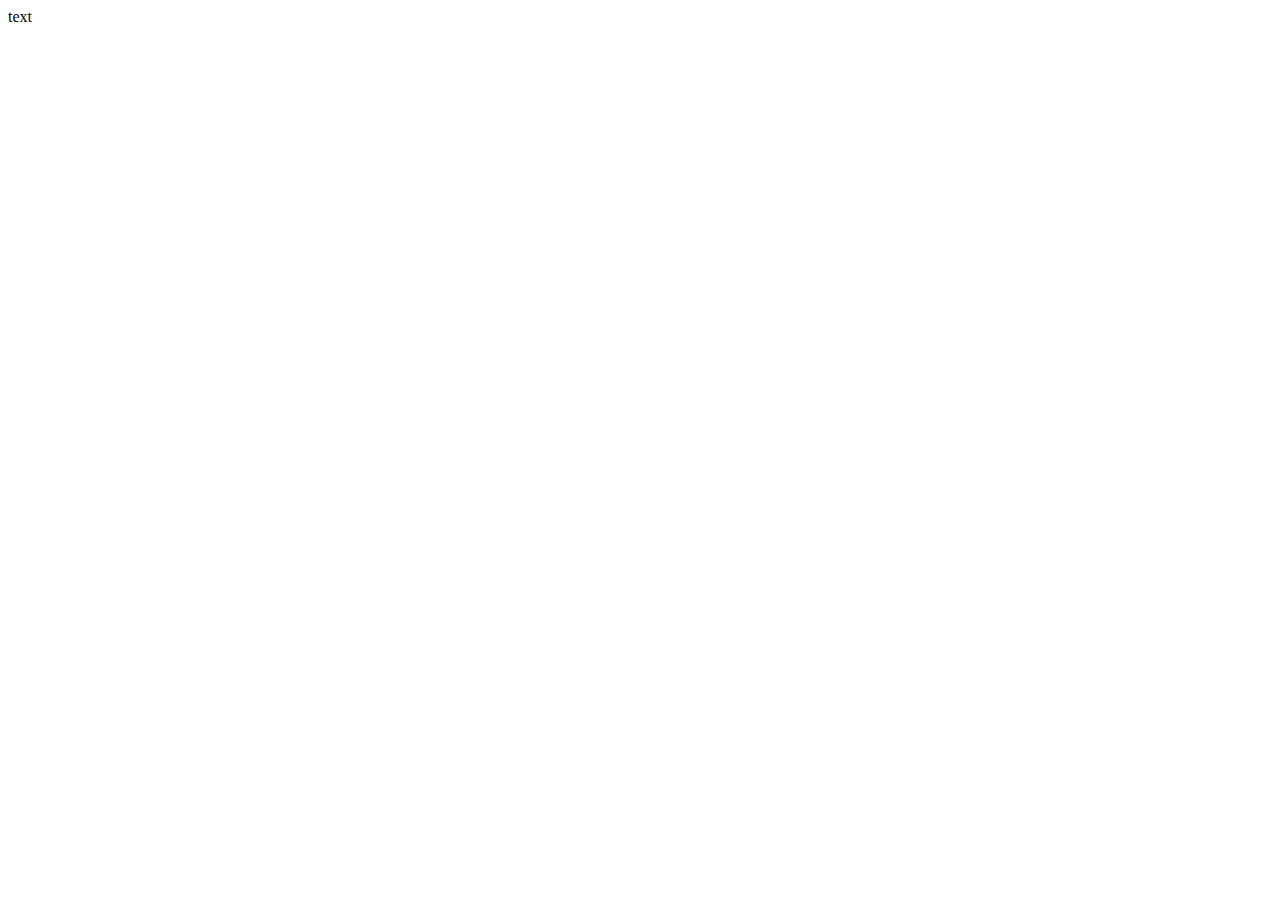
==== test2/test2.html @ 84180494 "created test2" ====
<!DOCTYPE html5>
<html lang="en">
	<head>
        <title id="title">TEST 2</title>
        <meta name="viewport" content="width=device-width" initial-scale="-1"/>
        <meta charset="UTF-8">
		<link rel="stylesheet" type="text/css" href="./css/style.css" />
	</head>
	<body>
        text
		<script src="./js.script.js"></script>
	</body>
</html>
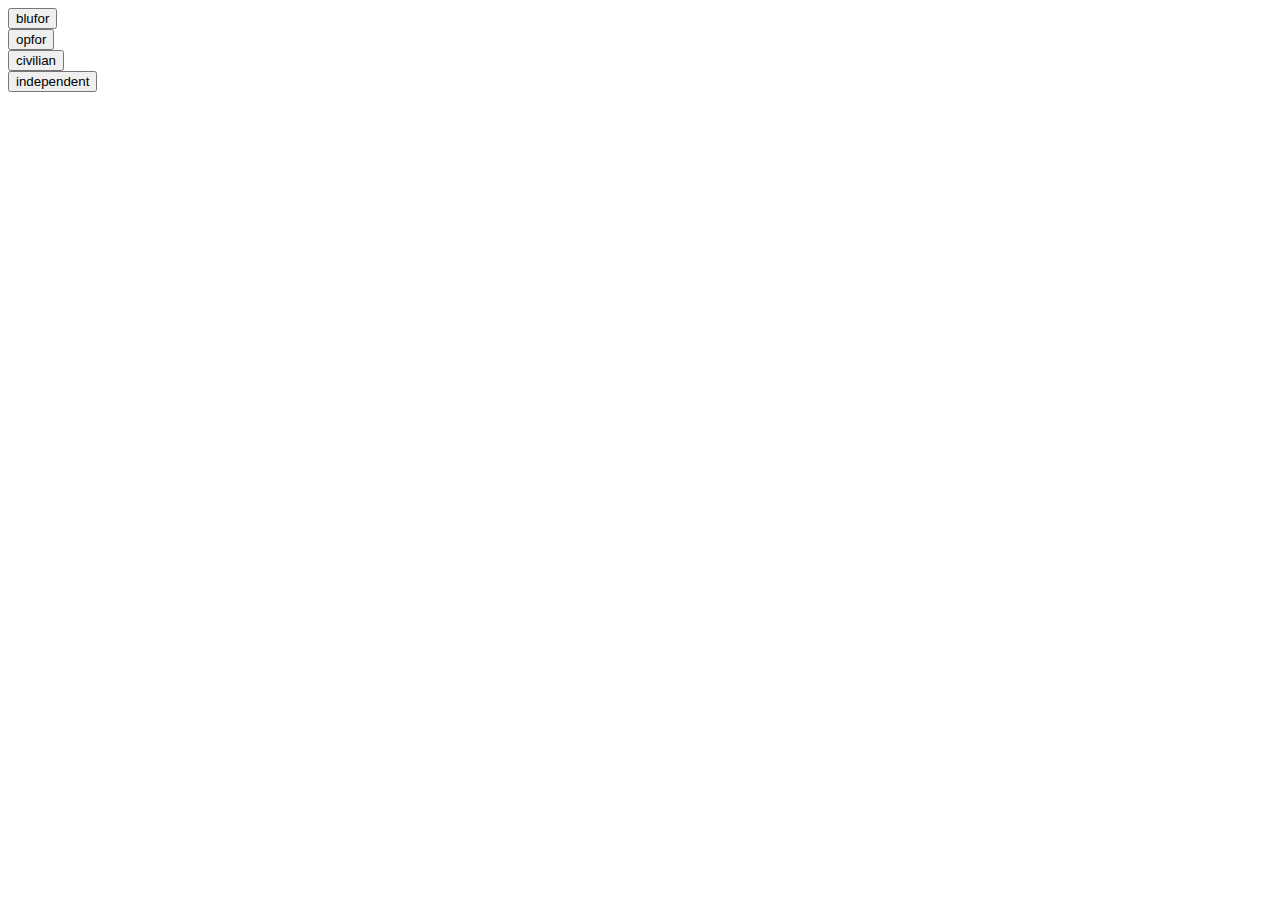
==== commit 632229b2: "working on attempt to create the functionality i want" ====
--- a/test2/test2.html
+++ b/test2/test2.html
@@ -1,13 +1,25 @@
 <!DOCTYPE html5>
 <html lang="en">
 	<head>
-        <title id="title">TEST 2</title>
-        <meta name="viewport" content="width=device-width" initial-scale="-1"/>
-        <meta charset="UTF-8">
+		<title id="title">TEST 2</title>
+		<meta name="viewport" content="width=device-width" initial-scale="-1" />
+		<meta charset="UTF-8" />
 		<link rel="stylesheet" type="text/css" href="./css/style.css" />
 	</head>
 	<body>
-        text
 		<script src="./js.script.js"></script>
+		<button id="blufor" type="button" onclick="generateBLUFOR()">blufor</button>
+		<br />
+		<button id="opfor" type="button" onclick="gemerateOPFOR()">opfor</button>
+        <br />
+		<button id="indep" type="button" onclick="generateCIVILIAN()">civilian</button>
+        <br />
+		<button id="civilian" type="button" onclick="generateCIVILIAN()">independent</button>
+        <br />
+        <!-- these 4(5?) buttons are permanent, they show the sides to choose from
+            next, new buttons have to appear when the buttons are clicked, by using the generate functions
+            possibly use a generate class that first wipes buttons, then call subfunction to generate necessary buttons
+            css can probs be used to make it look as intended
+        -->
 	</body>
 </html>
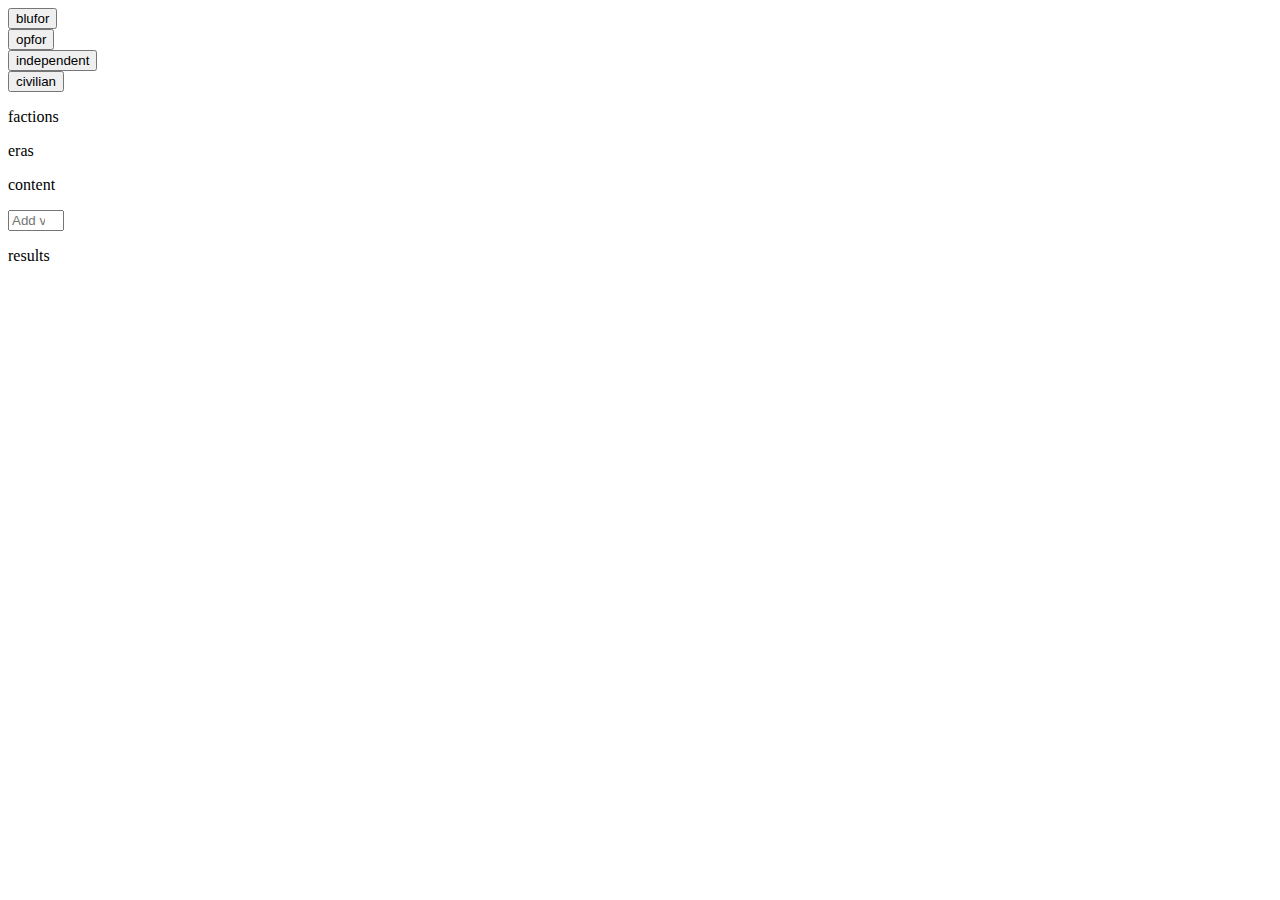
==== commit 9738ff06: "added many comments explaining what the functions are supposed to do" ====
--- a/test2/test2.html
+++ b/test2/test2.html
@@ -1,4 +1,4 @@
-<!DOCTYPE html5>
+<!DOCTYPE html>
 <html lang="en">
 	<head>
 		<title id="title">TEST 2</title>
@@ -7,19 +7,58 @@
 		<link rel="stylesheet" type="text/css" href="./css/style.css" />
 	</head>
 	<body>
-		<script src="./js.script.js"></script>
-		<button id="blufor" type="button" onclick="generateBLUFOR()">blufor</button>
-		<br />
-		<button id="opfor" type="button" onclick="gemerateOPFOR()">opfor</button>
-        <br />
-		<button id="indep" type="button" onclick="generateCIVILIAN()">civilian</button>
-        <br />
-		<button id="civilian" type="button" onclick="generateCIVILIAN()">independent</button>
-        <br />
-        <!-- these 4(5?) buttons are permanent, they show the sides to choose from
+		<div id="Sides">
+			<button id="blufor" type="button" onclick="generateFactions('BLUFOR')">
+				blufor
+			</button>
+			<br />
+			<button id="opfor" type="button" onclick="generateFactions('OPFOR')">
+				opfor
+			</button>
+			<br />
+			<button id="indep" type="button" onclick="generateFactions('INDEP')">
+				independent
+			</button>
+			<br />
+			<button
+				id="civilian"
+				type="button"
+				onclick="generateFactions('CIVILIAN')"
+			>
+				civilian
+			</button>
+			<br />
+			<!-- these 4(5?) buttons are permanent, they show the sides to choose from
             next, new buttons have to appear when the buttons are clicked, by using the generate functions
             possibly use a generate class that first wipes buttons, then call subfunction to generate necessary buttons
             css can probs be used to make it look as intended
         -->
+		</div>
+		<div id="Factions">
+			<p>factions</p>
+			<!--
+				this div contains the faction buttons
+			-->
+		</div>
+		<div id="Eras">
+			<p>eras</p>
+			<!--
+				this div contains the eras buttons
+			-->
+		</div>
+		<div id="content">
+			<p>content</p>
+			<!--
+				this div contains the motorpool contents
+			-->
+		</div>
+		<div id="results">
+			<p>results</p>
+			<!--
+				this div contains the sum of seats, personnel, cargo, ...
+			-->
+		</div>
+		<script src="./js/script.js"></script>
+		<!--NOTE: script will only know about the existence of elements if it is called after them in the html-->
 	</body>
 </html>
